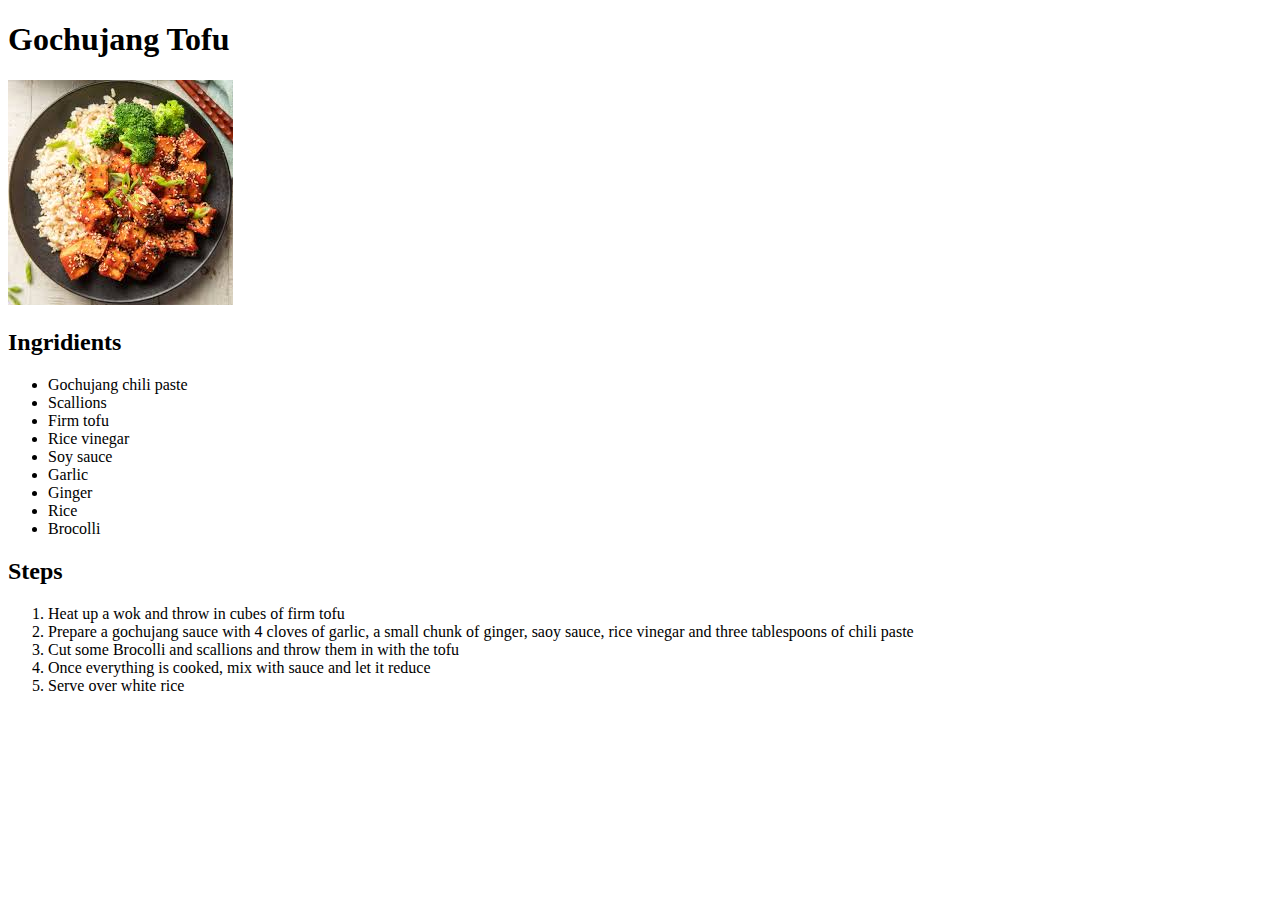
==== recipes/gochujang-tofu.html @ 85991df2 "Make an index web page with links to recipes" ====
<!DOCTYPE html>
<html lang="en">
<head>
    <meta charset="UTF-8">
    <meta name="viewport" content="width=device-width, initial-scale=1.0">
    <title>Document</title>
</head>
<body>
    <h1>Gochujang Tofu</h1>
    <img src="../images/gocujang-tofu.jpeg" alt="A bowl of Miso soup">
    <h2>Ingridients</h2>
    <ul>
        <li>Gochujang chili paste</li>
        <li>Scallions</li>
        <li>Firm tofu</li>
        <li>Rice vinegar</li>
        <li>Soy sauce</li>
        <li>Garlic</li>
        <li>Ginger</li>
        <li>Rice</li>
        <li>Brocolli</li>
    </ul>

    <h2>Steps</h2>
    <ol> 
        <li>Heat up a wok and throw in cubes of firm tofu</li>
        <li>Prepare a gochujang sauce with 4 cloves of garlic, a small chunk of ginger, saoy sauce, rice vinegar 
            and three tablespoons of chili paste</li>
        <li>Cut some Brocolli and scallions and throw them in with the tofu</li>
        <li>Once everything is cooked, mix with sauce and let it reduce</li>
        <li>Serve over white rice</li>
    </ul>

</body>
</html>
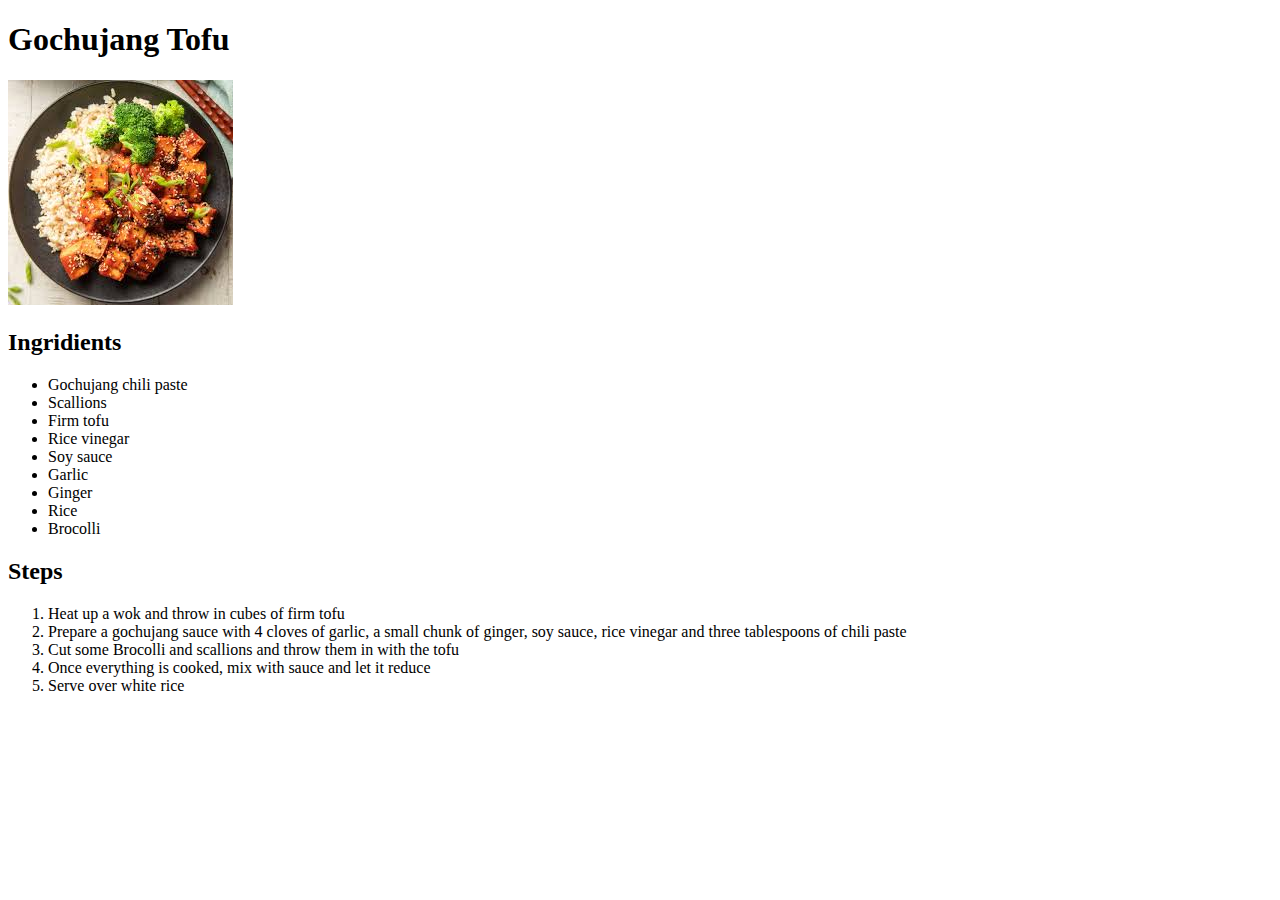
==== commit 82672670: "Correct typo in recipe steps" ====
--- a/recipes/gochujang-tofu.html
+++ b/recipes/gochujang-tofu.html
@@ -24,7 +24,7 @@
     <h2>Steps</h2>
     <ol> 
         <li>Heat up a wok and throw in cubes of firm tofu</li>
-        <li>Prepare a gochujang sauce with 4 cloves of garlic, a small chunk of ginger, saoy sauce, rice vinegar 
+        <li>Prepare a gochujang sauce with 4 cloves of garlic, a small chunk of ginger, soy sauce, rice vinegar 
             and three tablespoons of chili paste</li>
         <li>Cut some Brocolli and scallions and throw them in with the tofu</li>
         <li>Once everything is cooked, mix with sauce and let it reduce</li>
